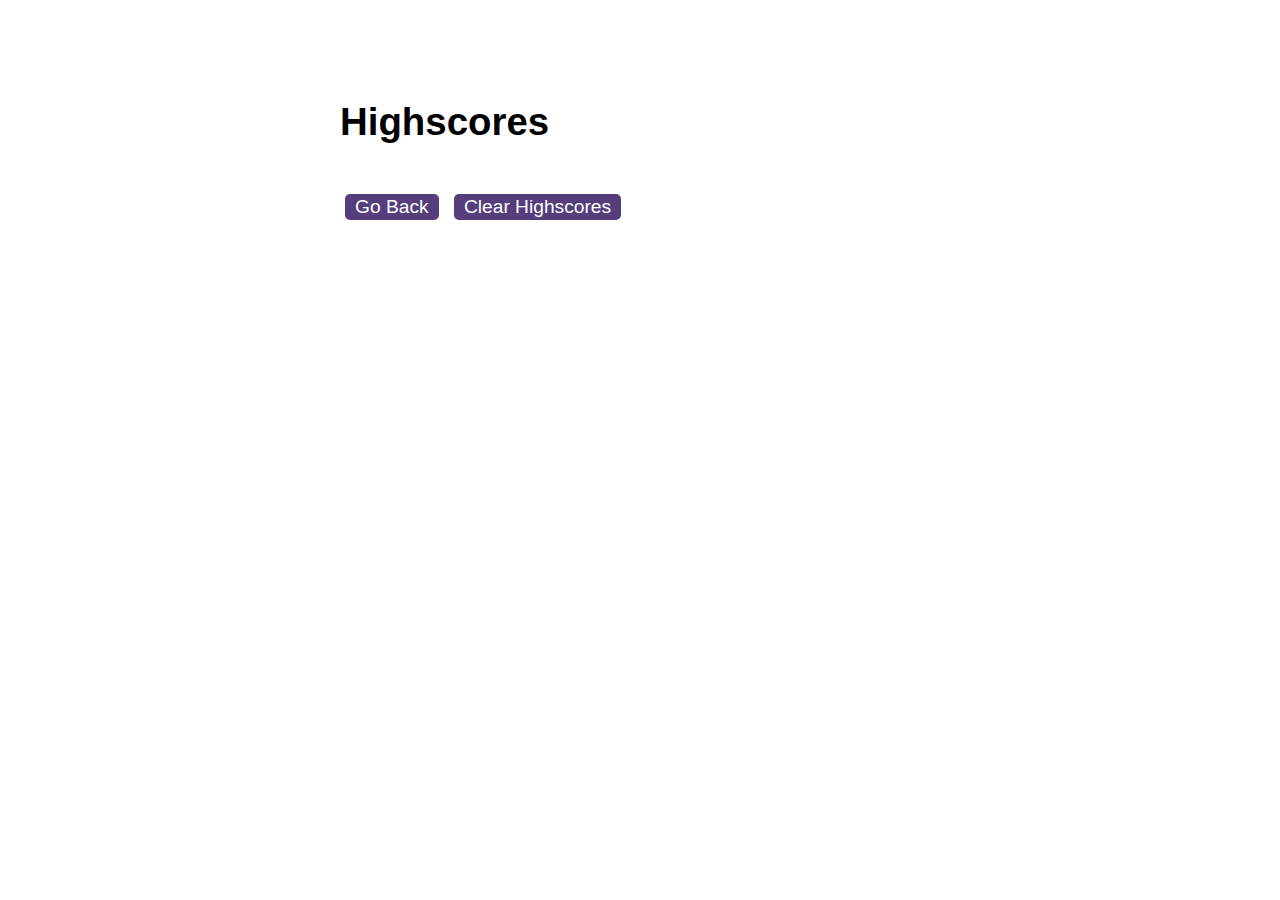
==== highscores.html @ d6396fa8 "first commit" ====
<!DOCTYPE html>
<html lang="en">
  <head>
    <meta charset="UTF-8" />
    <meta name="viewport" content="width=device-width, initial-scale=1.0" />
    <meta http-equiv="X-UA-Compatible" content="ie=edge" />
    <title>Highscores</title>

    <link rel="stylesheet" href="./assets/css/styles.css" />
  </head>

  <body>
    <div class="wrapper">
      <h1>Highscores</h1>
      <ol id="highscores"></ol>

      <a href="index.html"><button>Go Back</button></a>
      <button id="clear">Clear Highscores</button>
    </div>

    <script src="./assets/js/scores.js"></script>
  </body>
</html>
---- assets/css/styles.css ----
body {
  font-family: Arial;
  font-size: 120%;
}

a {
  color: #563d7c;
  text-decoration: none;
  transition: color 0.1s;
}

a:hover {
  color: #8570a5;
}

button {
  display: inline-block;
  margin: 5px;
  cursor: pointer;
  font-size: 100%;
  background-color: #563d7c;
  border-radius: 5px;
  padding: 2px 10px;
  color: white;
  border: 0;
  transition: background-color 0.1s;
}

button:hover {
  background-color: #8570a5;
}

.choices button {
  display: block;
}

input[type="text"] {
  font-size: 100%;
}

ol {
  padding-left: 0px;
  max-height: 400px;
  overflow: auto;
}

li {
  padding: 5px;
  list-style: decimal inside none;
}

li:nth-child(odd) {
  background-color: #f3edfc;
}

.wrapper {
  margin: 100px auto 0 auto;
  max-width: 600px;
}

.hide {
  display: none;
}

.start {
  text-align: center;
}

.scores {
  position: absolute;
  top: 10px;
  left: 10px;
}

.feedback {
  font-style: italic;
  font-size: 120%;
  margin-top: 20px;
  padding-top: 10px;
  color: gray;
  border-top: 2px solid #ccc;
}

.timer {
  position: absolute;
  top: 10px;
  right: 10px;
}
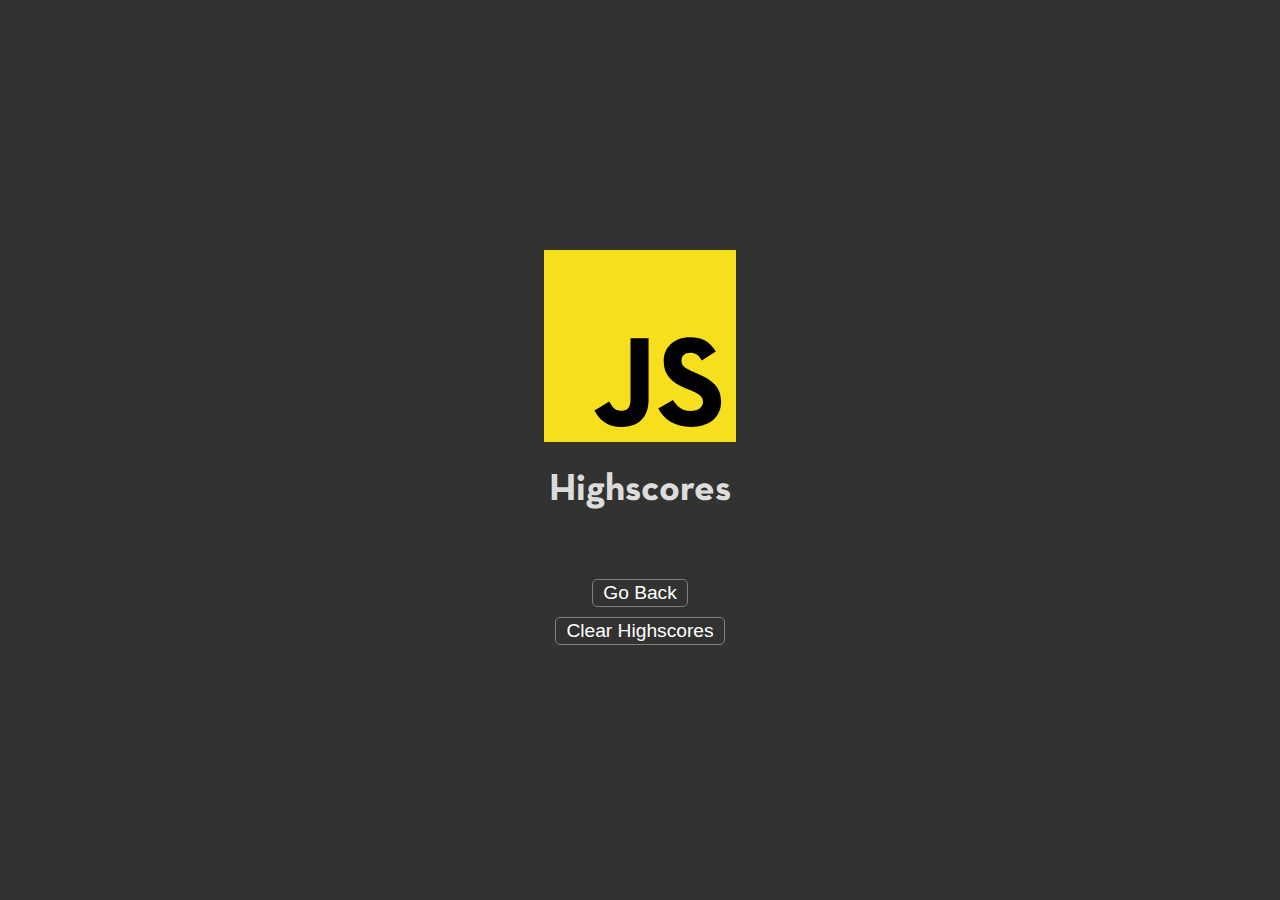
==== commit 0754f1a2: "change time color when time under 20s, add styles to button" ====
--- a/highscores.html
+++ b/highscores.html
@@ -11,6 +11,9 @@
 
   <body>
     <div class="wrapper">
+      <div class="js-logo">
+        <img src="./assets/images/JS-logo.svg" />
+      </div>
       <h1>Highscores</h1>
       <ol id="highscores"></ol>
 
--- a/assets/css/styles.css
+++ b/assets/css/styles.css
@@ -1,10 +1,33 @@
+@font-face {
+  font-family: "Neutra-Bold";
+  src: local("Neutra-Bold"),
+    url("../fonts/Neutra\ Text\ Bold.otf") format("truetype");
+}
+
+:root {
+  --js-yellow-cl: #f0db4f;
+  --js-black-cl: #323330;
+}
+
+html,
 body {
-  font-family: Arial;
-  font-size: 120%;
+  margin: 0;
+  padding: 0;
+  box-sizing: border-box;
+}
+
+body {
+  min-height: 100vh;
+  display: flex;
+  justify-content: center;
+  font-family: "Neutra-Bold";
+  font-size: 1.2rem;
+  background-color: var(--js-black-cl);
+  color: gainsboro;
 }
 
 a {
-  color: #563d7c;
+  color: var(--js-yellow-cl);
   text-decoration: none;
   transition: color 0.1s;
 }
@@ -14,62 +37,98 @@
 }
 
 button {
-  display: inline-block;
   margin: 5px;
   cursor: pointer;
   font-size: 100%;
-  background-color: #563d7c;
+  background-color: var(--js-black-cl);
   border-radius: 5px;
   padding: 2px 10px;
   color: white;
-  border: 0;
+  border: 1px solid grey;
   transition: background-color 0.1s;
 }
 
 button:hover {
-  background-color: #8570a5;
-}
-
-.choices button {
-  display: block;
-}
-
-input[type="text"] {
-  font-size: 100%;
-}
-
-ol {
-  padding-left: 0px;
-  max-height: 400px;
-  overflow: auto;
-}
-
-li {
-  padding: 5px;
-  list-style: decimal inside none;
-}
-
-li:nth-child(odd) {
-  background-color: #f3edfc;
-}
-
-.wrapper {
-  margin: 100px auto 0 auto;
-  max-width: 600px;
+  background-color: var(--js-yellow-cl);
+  color: var(--js-black-cl);
 }
 
 .hide {
   display: none;
 }
 
+.scores {
+  position: absolute;
+  top: 1em;
+  left: 1em;
+  font-size: 1.5rem;
+}
+
+.timer {
+  position: absolute;
+  top: 1em;
+  right: 1em;
+  font-size: 1.5rem;
+}
+
+.wrapper {
+  display: flex;
+  flex-direction: column;
+  align-items: center;
+  justify-content: center;
+  max-width: 600px;
+}
+
 .start {
   text-align: center;
 }
 
-.scores {
-  position: absolute;
-  top: 10px;
-  left: 10px;
+.start-quiz {
+  padding: 0.5em 5em 0.5em 5em;
+  border: 1px solid grey;
+}
+
+.choicesWrapper {
+  display: grid;
+  gap: 0.5em;
+  grid-template-columns: 1fr 1fr;
+  align-items: center;
+  justify-items: center;
+}
+
+.js-logo {
+  width: fit-content;
+}
+
+.js-logo img {
+  height: clamp(10rem, 15vw, 30rem);
+}
+
+.question-body {
+  text-align: center;
+}
+
+.choise {
+  width: 100%;
+}
+
+.choise button {
+  padding: 0.5em;
+  border: 1px solid grey;
+  border-radius: 20px;
+  width: 100%;
+  font-size: clamp(1rem, 1.7vw, 2rem);
+}
+
+input[type="text"] {
+  padding: 0.5em;
+  border-radius: 15px;
+  font-size: 1.2rem;
+}
+
+.test-header {
+  font-family: "Neutra-Bold";
+  font-size: 3.5rem;
 }
 
 .feedback {
@@ -77,12 +136,18 @@
   font-size: 120%;
   margin-top: 20px;
   padding-top: 10px;
-  color: gray;
   border-top: 2px solid #ccc;
 }
 
-.timer {
-  position: absolute;
-  top: 10px;
-  right: 10px;
+#time {
+  color: greenyellow;
 }
+
+#end-screen {
+  text-align: center;
+}
+
+#submit {
+  border-radius: 10px;;
+  padding: .5em 1em;
+}
